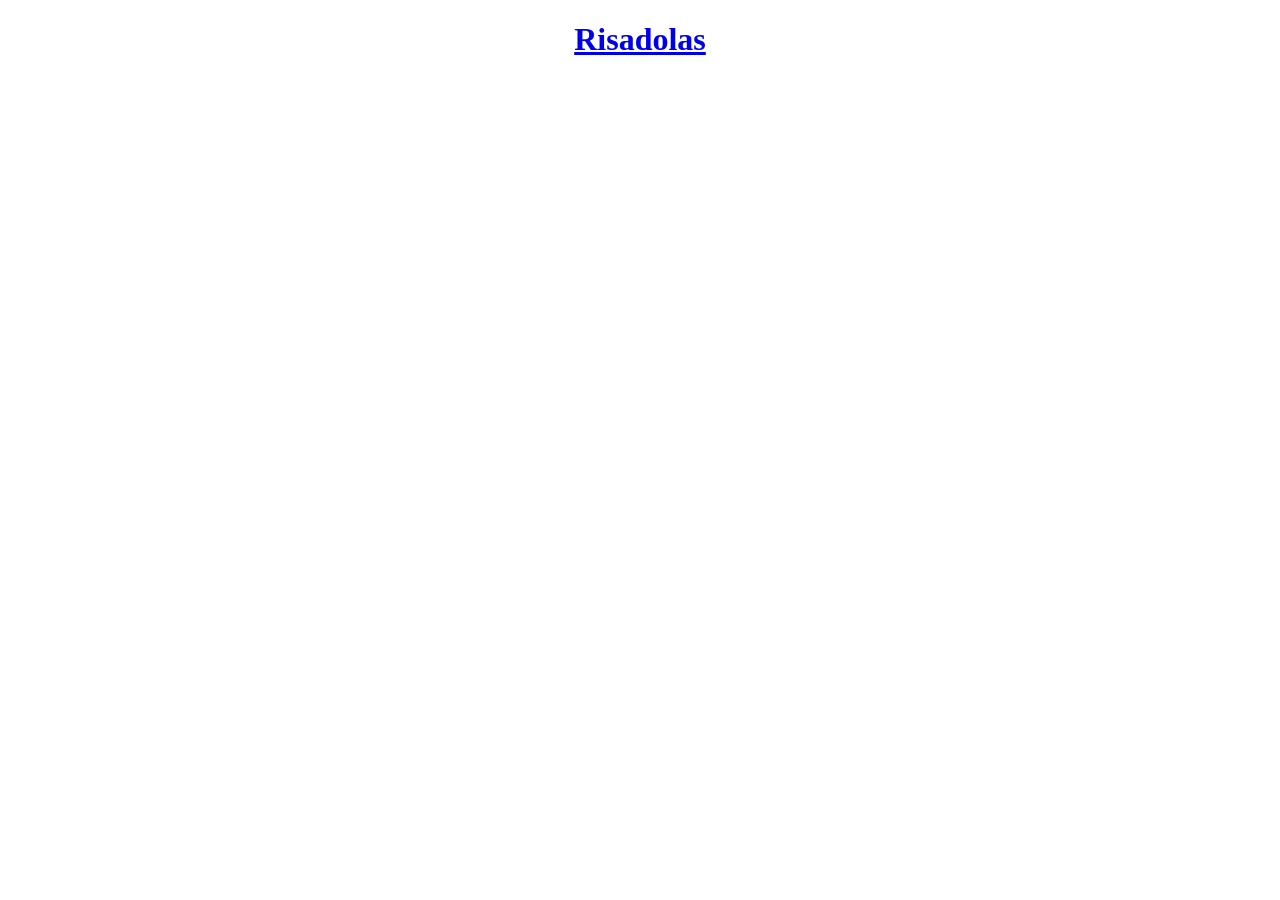
==== index.html @ cd939244 "name change" ====
<!DOCTYPE html>
<html lang="en">
<head>
    <meta charset="UTF-8">
    <meta http-equiv="X-UA-Compatible" content="IE=edge">
    <meta name="viewport" content="width=device-width, initial-scale=1.0">
    <title>Risadolas</title>
</head>
<body>
    <div style="text-align: center ;">
        <h1> <a target="_blank" href="https://www.youtube.com/watch?v=ZoAFngyIuZY"  >Risadolas</a>
        </h1>
    </div>
</body>
</html>
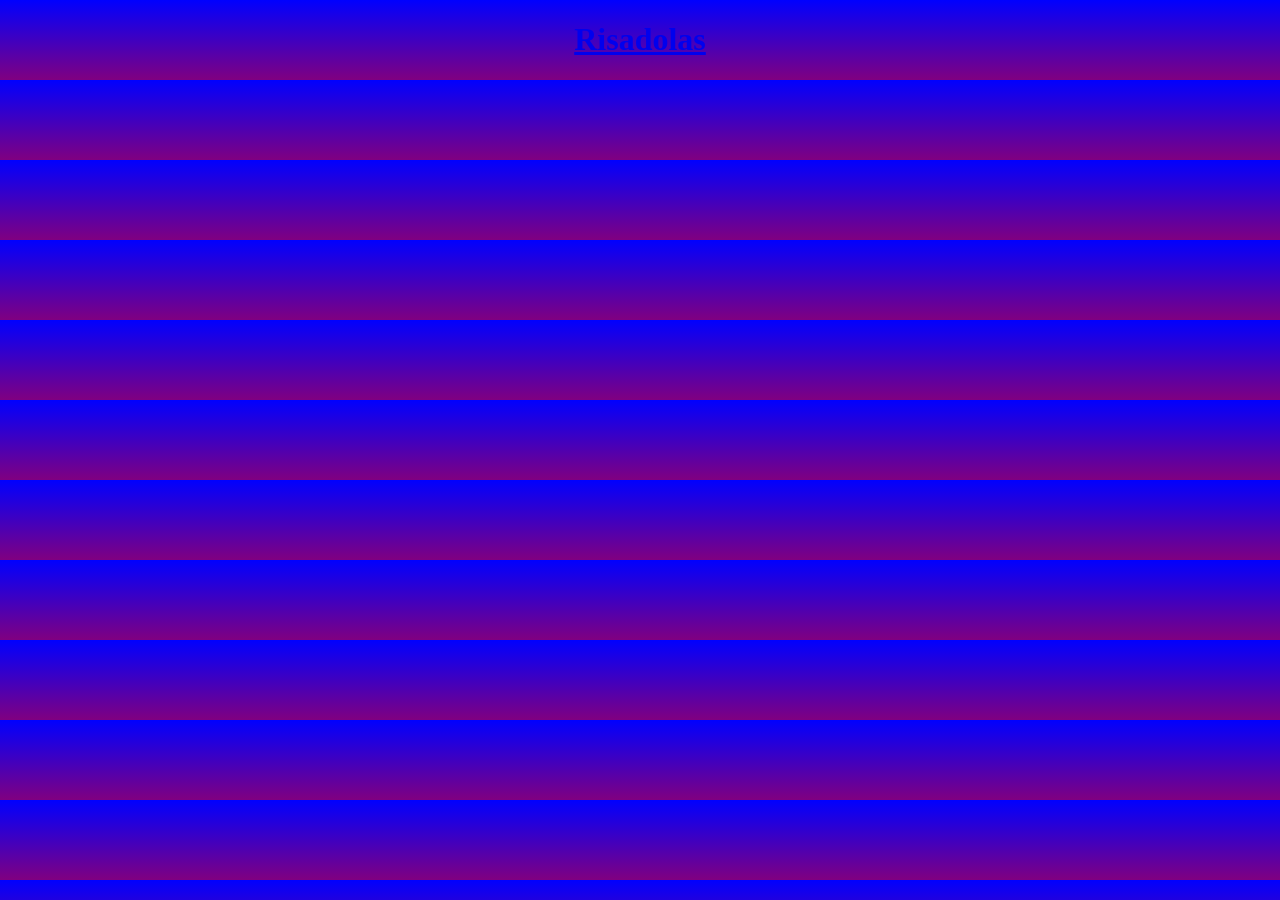
==== commit fd507fd1: "css insert" ====
--- a/index.html
+++ b/index.html
@@ -4,12 +4,12 @@
     <meta charset="UTF-8">
     <meta http-equiv="X-UA-Compatible" content="IE=edge">
     <meta name="viewport" content="width=device-width, initial-scale=1.0">
+    <link rel="stylesheet" href="index.css">
     <title>Risadolas</title>
 </head>
 <body>
     <div style="text-align: center ;">
-        <h1> <a target="_blank" href="https://www.youtube.com/watch?v=ZoAFngyIuZY"  >Risadolas</a>
-        </h1>
+        <h1><a target="_blank" href="https://www.youtube.com/watch?v=ZoAFngyIuZY"  >Risadolas</a></h1>
     </div>
 </body>
 </html>
--- a/index.css
+++ b/index.css
@@ -0,0 +1,3 @@
+body{
+    background-image: linear-gradient(blue,purple);
+}
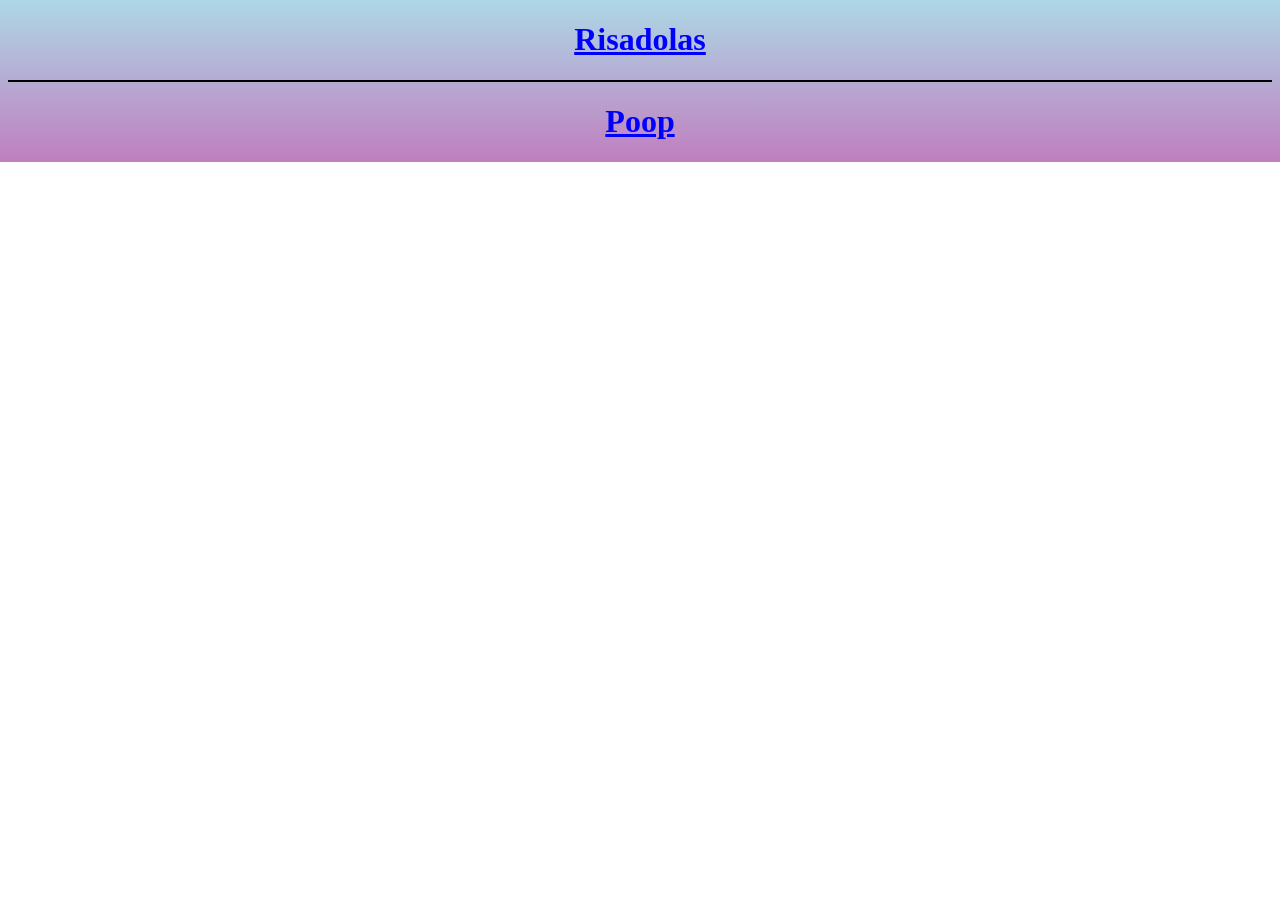
==== commit f42e9ebc: "overall update" ====
--- a/index.html
+++ b/index.html
@@ -8,8 +8,14 @@
     <title>Risadolas</title>
 </head>
 <body>
-    <div style="text-align: center ;">
+    <div class="head" style="text-align: center ;">
         <h1><a target="_blank" href="https://www.youtube.com/watch?v=ZoAFngyIuZY"  >Risadolas</a></h1>
     </div>
+
+    <div class="content" style="text-align: center ;">
+        <h1><a target="_blank" href="https://www.youtube.com/watch?v=b26kRF4f4Rk"  >Poop</a></h1>
+    </div>
+
+
 </body>
 </html>
--- a/index.css
+++ b/index.css
@@ -1,3 +1,13 @@
+.content{
+    border-top: 2px solid black;
+}
+
 body{
-    background-image: linear-gradient(blue,purple);
+    text-decoration: none;
+    background-image: linear-gradient(lightblue,rgb(192, 126, 192));
+    background-repeat: no-repeat;
+}
+
+a{
+    color: blue;
 }
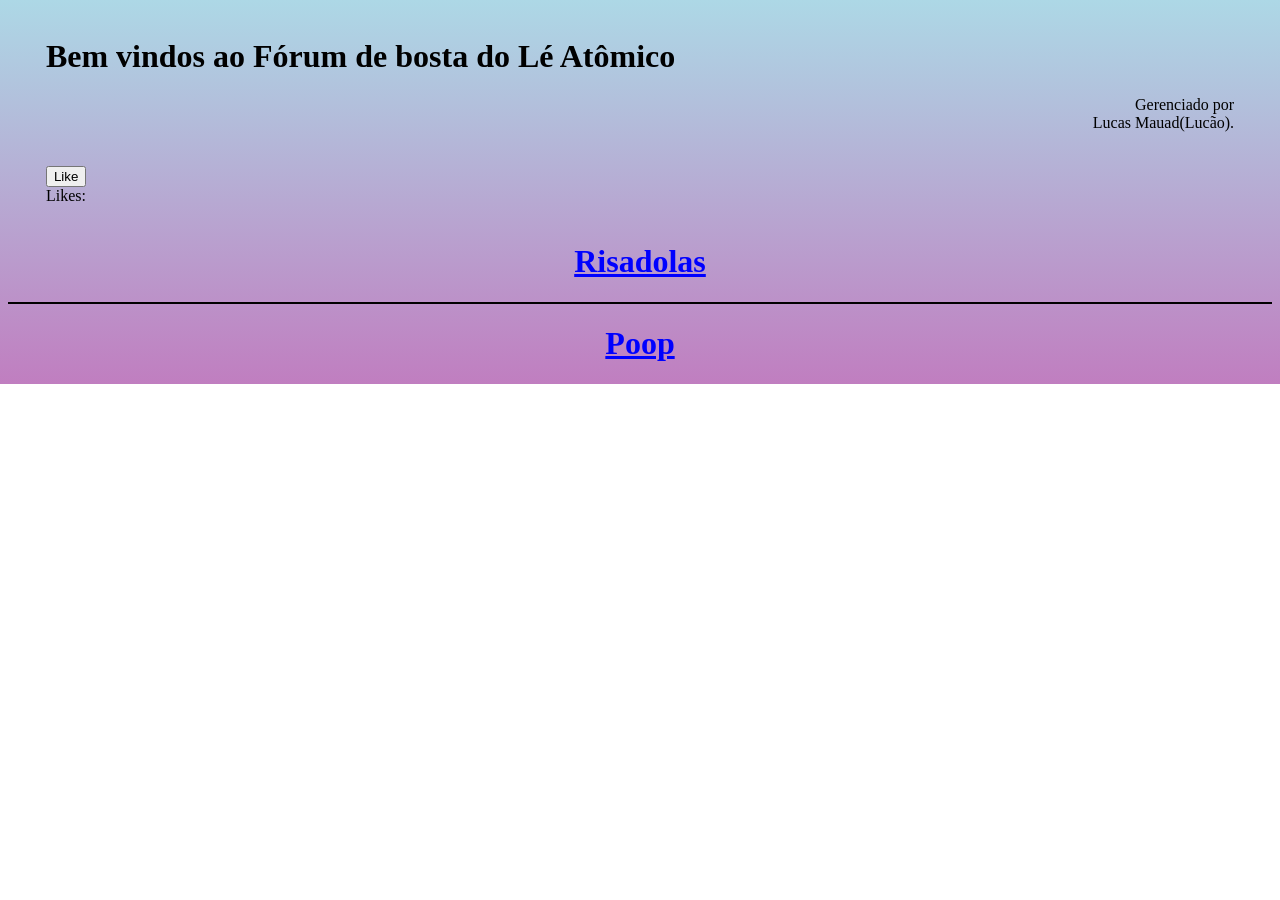
==== commit 3c4df390: "javascript add + like feature" ====
--- a/index.html
+++ b/index.html
@@ -5,9 +5,18 @@
     <meta http-equiv="X-UA-Compatible" content="IE=edge">
     <meta name="viewport" content="width=device-width, initial-scale=1.0">
     <link rel="stylesheet" href="index.css">
+    <script src="index.js"></script>
     <title>Risadolas</title>
 </head>
 <body>
+    <div class="cabecalho">
+        <h1>Bem vindos ao Fórum de bosta do Lé Atômico</h1>
+        <p style="text-align: right;">Gerenciado por<br>Lucas Mauad(Lucão).</p>
+        <br>
+        <input class="btn" type="button" value="Like" onclick="pagelike();">
+        <div id="l">Likes: </div>
+    </div>
+
     <div class="head" style="text-align: center ;">
         <h1><a target="_blank" href="https://www.youtube.com/watch?v=ZoAFngyIuZY"  >Risadolas</a></h1>
     </div>
--- a/index.css
+++ b/index.css
@@ -1,3 +1,7 @@
+.cabecalho{
+    margin: 3%;
+}
+
 .content{
     border-top: 2px solid black;
 }
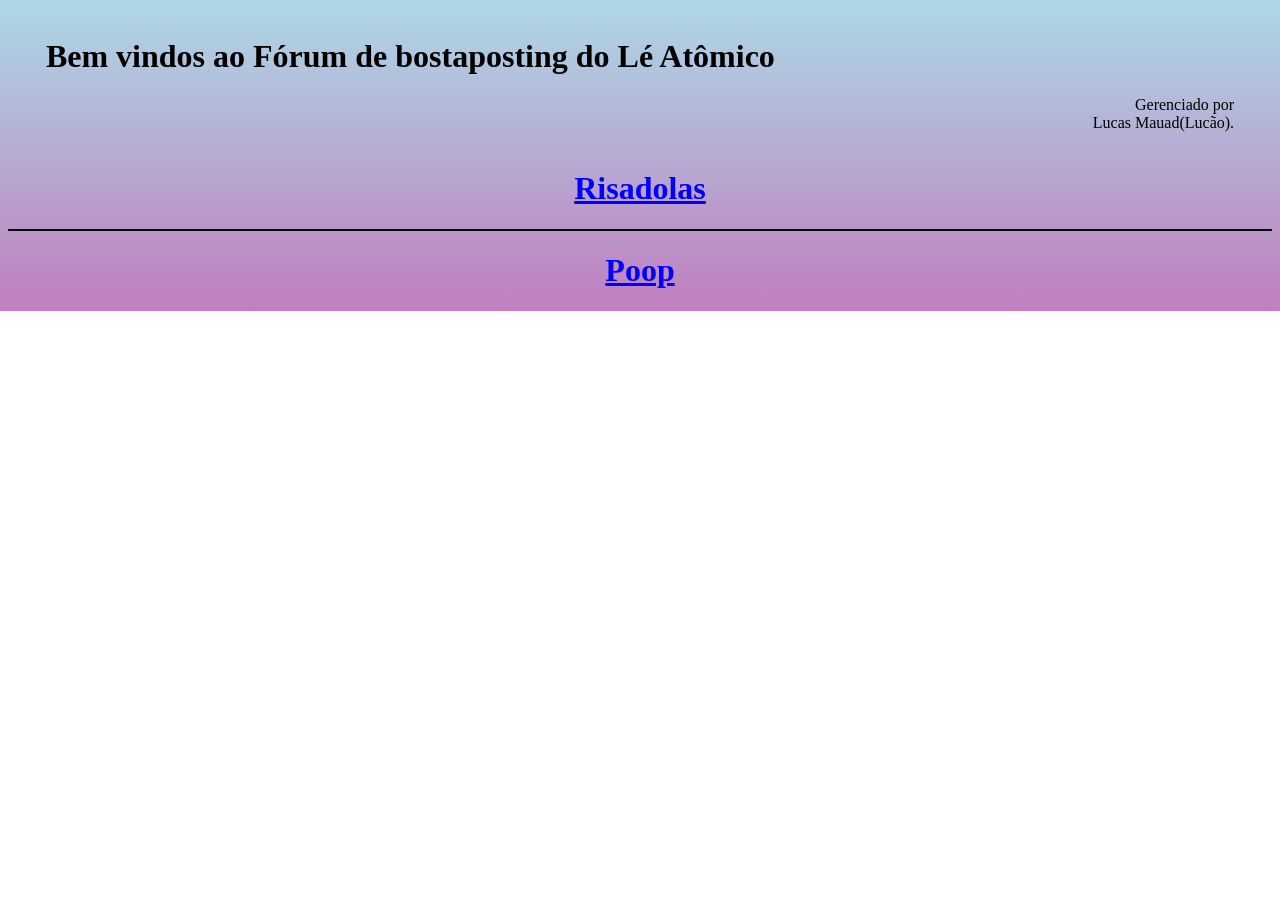
==== commit 523740de: "Update index.html like button failed" ====
--- a/index.html
+++ b/index.html
@@ -10,11 +10,11 @@
 </head>
 <body>
     <div class="cabecalho">
-        <h1>Bem vindos ao Fórum de bosta do Lé Atômico</h1>
+        <h1>Bem vindos ao Fórum de bostaposting do Lé Atômico</h1>
         <p style="text-align: right;">Gerenciado por<br>Lucas Mauad(Lucão).</p>
-        <br>
+        <!-- <br>
         <input class="btn" type="button" value="Like" onclick="pagelike();">
-        <div id="l">Likes: </div>
+        <div id="l">Likes: </div> -->
     </div>
 
     <div class="head" style="text-align: center ;">
